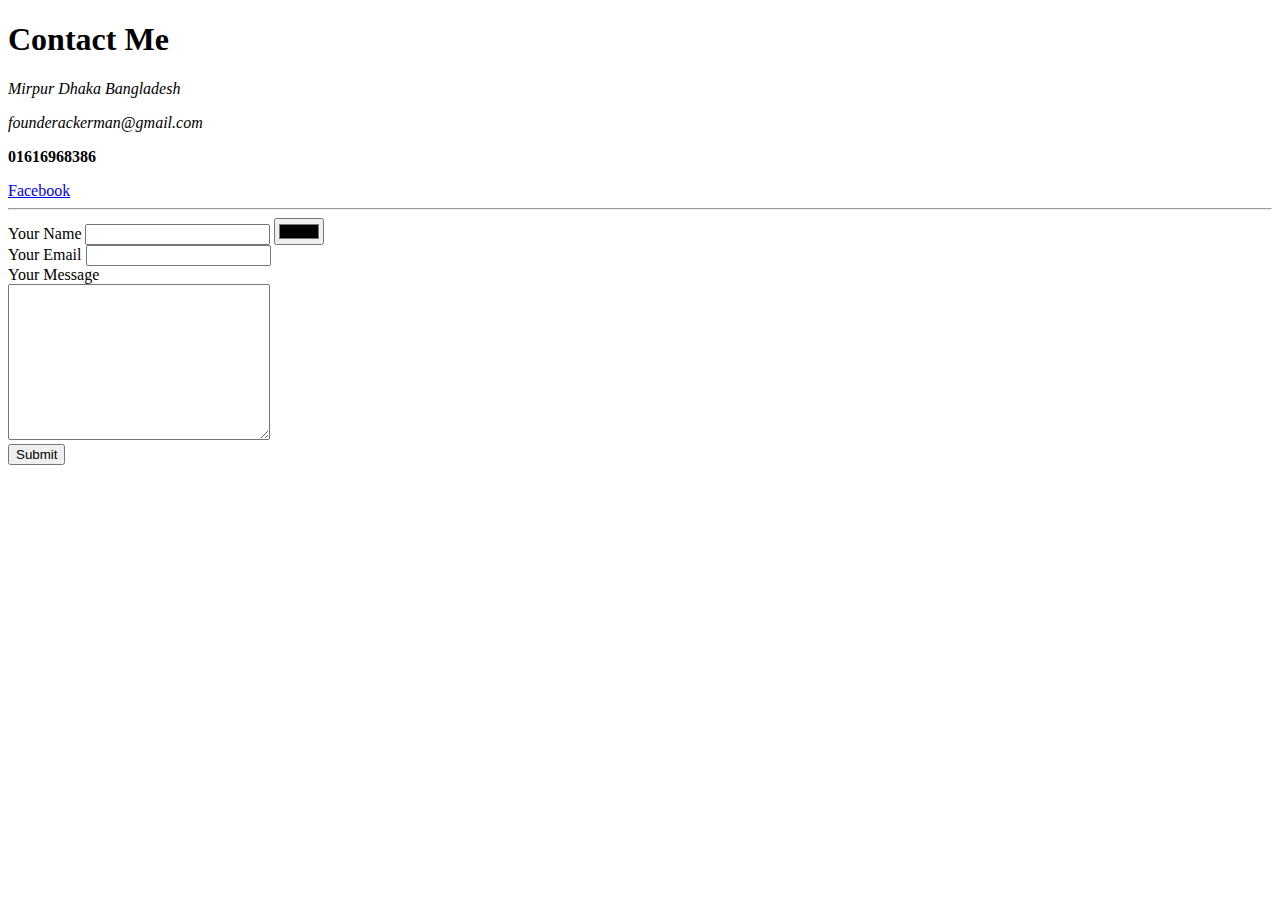
==== contact-me.html @ c4cc9816 "Add initial CV website files" ====
<!DOCTYPE html>
<html lang="en" dir="ltr">
  <head>
    <meta charset="utf-8">
    <title>Contact Me</title>
  </head>
  <body>
    <h1>Contact Me</h1>
    <p><em>Mirpur Dhaka Bangladesh</em></p>
    <p><em>founderackerman@gmail.com</em></p>
    <p><strong>01616968386</strong></p>
    <a href="https://www.facebook.com/profile.php?id=100084275192989">Facebook</a><br>
    <hr>
    <form action="mailto:founderackerman@gmail.com"  method="post" enctype="text/plain">
      <label>Your Name</label>
      <input type="text" name="yourName">
      <input type="color"><br>
      <label>Your Email</label>
      <input type="Email" name="yourEmail"><br>
      <label>Your Message</label><br>
      <textarea name="yourMessage" rows="10" cols="30"></textarea><br>
      <input type="submit">
    </form>
  </body>
</html>
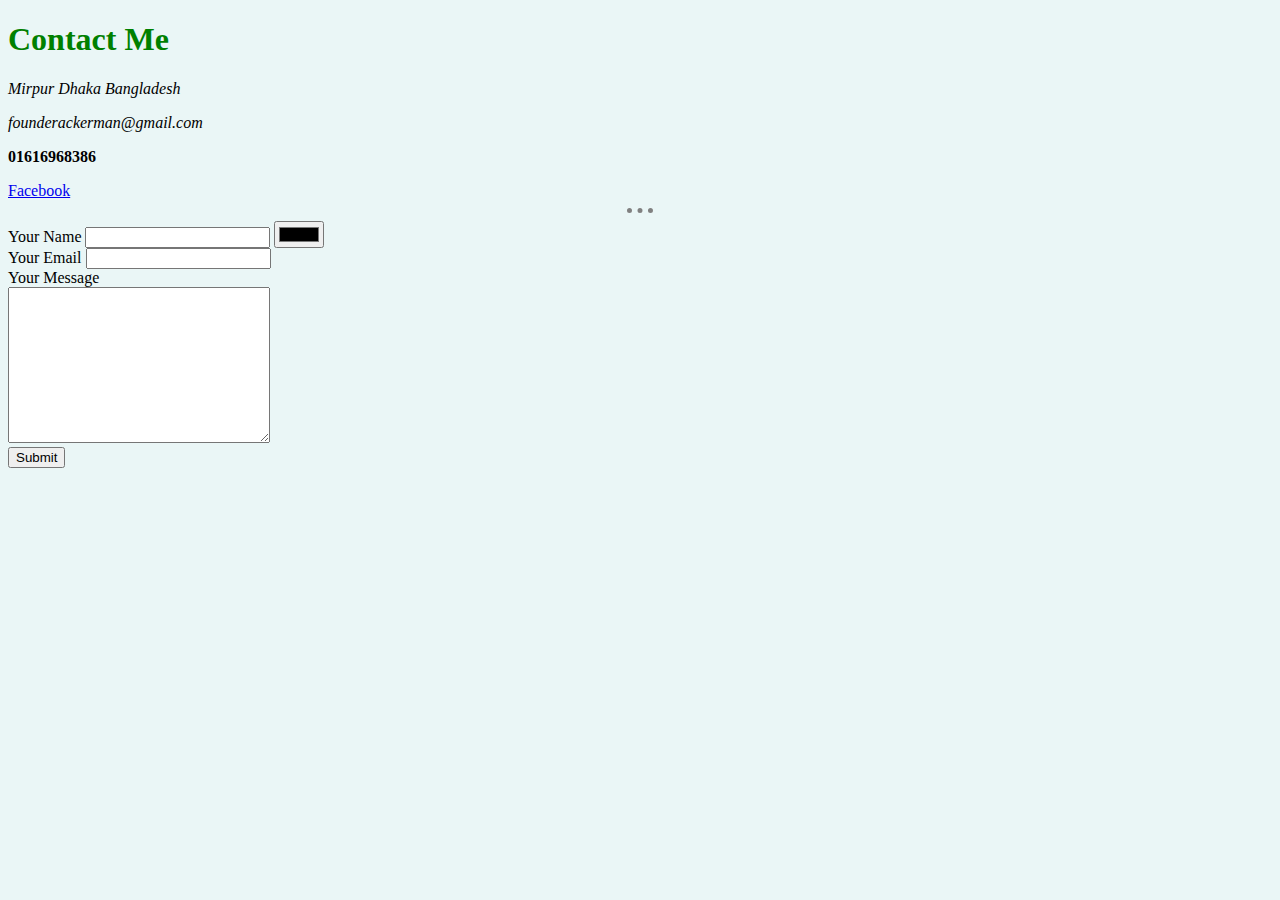
==== commit 0d572e51: "Add files via upload" ====
--- a/contact-me.html
+++ b/contact-me.html
@@ -3,6 +3,7 @@
   <head>
     <meta charset="utf-8">
     <title>Contact Me</title>
+    <link rel="stylesheet" href="css/styles.css">
   </head>
   <body>
     <h1>Contact Me</h1>
--- a/css/styles.css
+++ b/css/styles.css
@@ -0,0 +1,18 @@
+body{
+  background-color: #EAF6F6;
+}
+
+hr{
+  border-style: none;
+  border-top-style: dotted;
+  border-color: grey;
+  border-width: 5px;
+  height: 0px;
+  width: 2%;
+}
+h1{
+  color: green;
+}
+h3{
+  color: red;
+}
